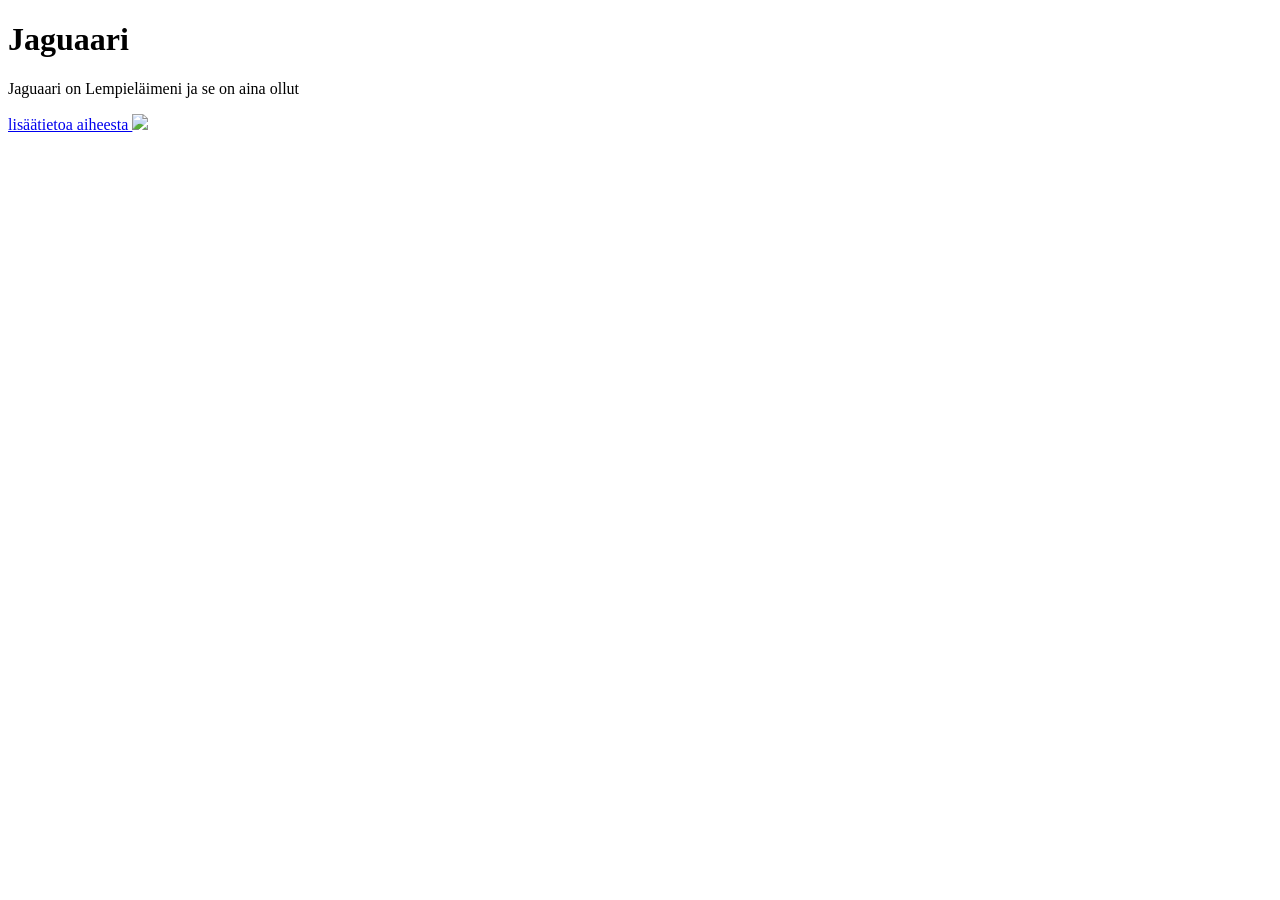
==== WS01_HTML_basics/index.html @ 0ee262aa "yes" ====
<!DOCTYPE html>
<html lang="en">
<head>
    <meta charset="UTF-8">
    <title>Lempieläimeni</title>
</head>
<body>
    <h1>Jaguaari</h1>

    <p>Jaguaari on Lempieläimeni ja se on aina ollut</p>

    <a href="https://fi.wikipedia.org/wiki/Jaguaari" target="_blank">
        lisäätietoa aiheesta
    </a>

    <img src="/Users/arpan/Downloads/pexels-italoguimas-36504727.jpg">

</body>
</html>
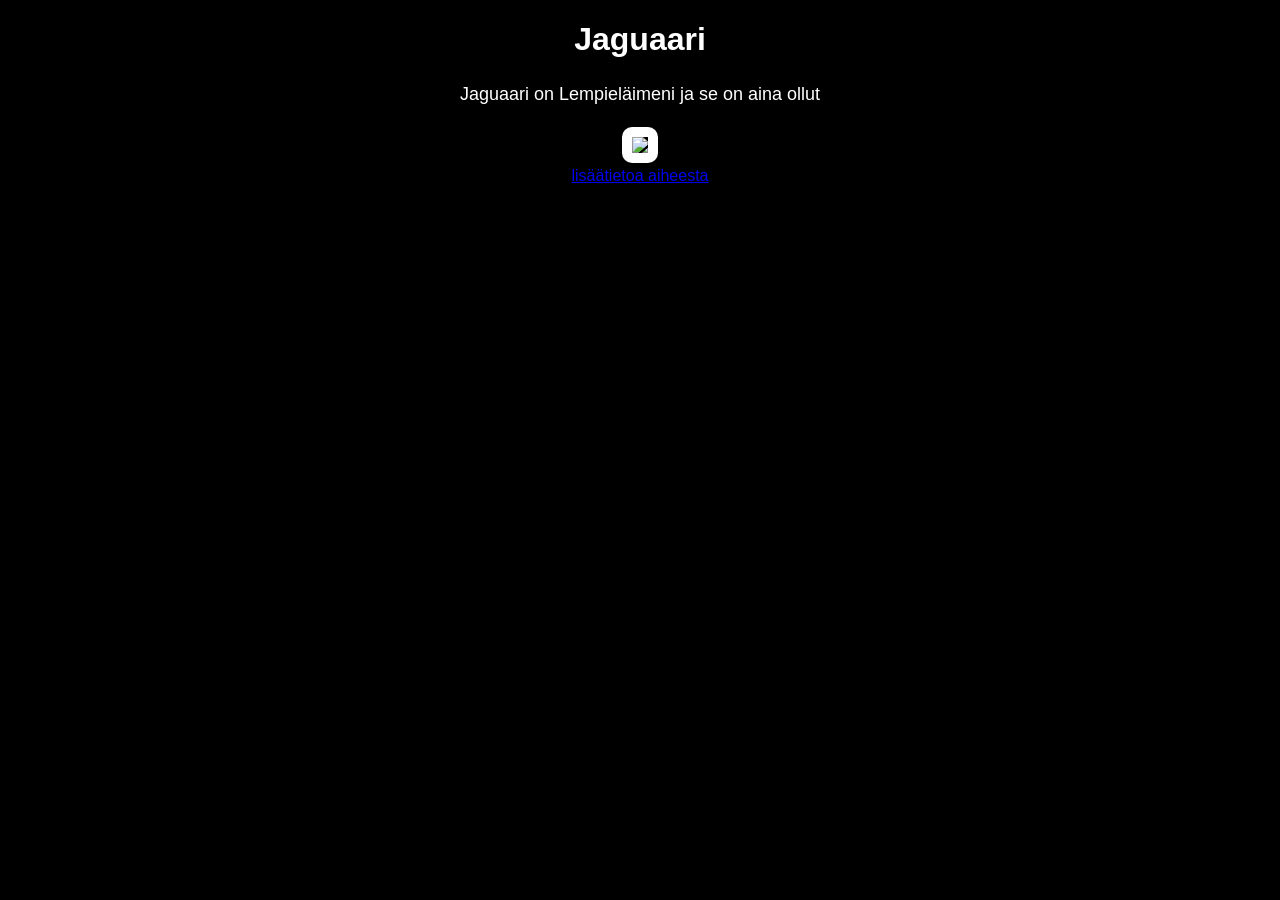
==== commit ebba0995: "WS01" ====
--- a/WS01_HTML_basics/index.html
+++ b/WS01_HTML_basics/index.html
@@ -1,6 +1,7 @@
 <!DOCTYPE html>
 <html lang="en">
 <head>
+    <link rel="stylesheet" href="styles.css">
     <meta charset="UTF-8">
     <title>Lempieläimeni</title>
 </head>
@@ -9,11 +10,11 @@
 
     <p>Jaguaari on Lempieläimeni ja se on aina ollut</p>
 
-    <a href="https://fi.wikipedia.org/wiki/Jaguaari" target="_blank">
+    <img src="/Users/arpan/Downloads/pexels-italoguimas-36504727.jpg" >
+    <div>
+     <a href="https://fi.wikipedia.org/wiki/Jaguaari" target="_blank">
         lisäätietoa aiheesta
     </a>
-
-    <img src="/Users/arpan/Downloads/pexels-italoguimas-36504727.jpg">
-
+    </div>
 </body>
 </html>
--- a/WS01_HTML_basics/styles.css
+++ b/WS01_HTML_basics/styles.css
@@ -0,0 +1,22 @@
+head {color: white;}
+body {
+    font-family: Arial, sans-serif;
+    margin: 0;
+    padding: 0;
+    background-color: black;
+    color: white;
+    text-align: center;
+}
+img {
+    max-width: 1200;
+    height: auto;
+    border-radius: 10px;
+    border: 10px solid #fff;
+    width: 600;
+}
+p {
+    color: white;
+    font-size: 18px;
+    line-height: 1.6;
+
+}
